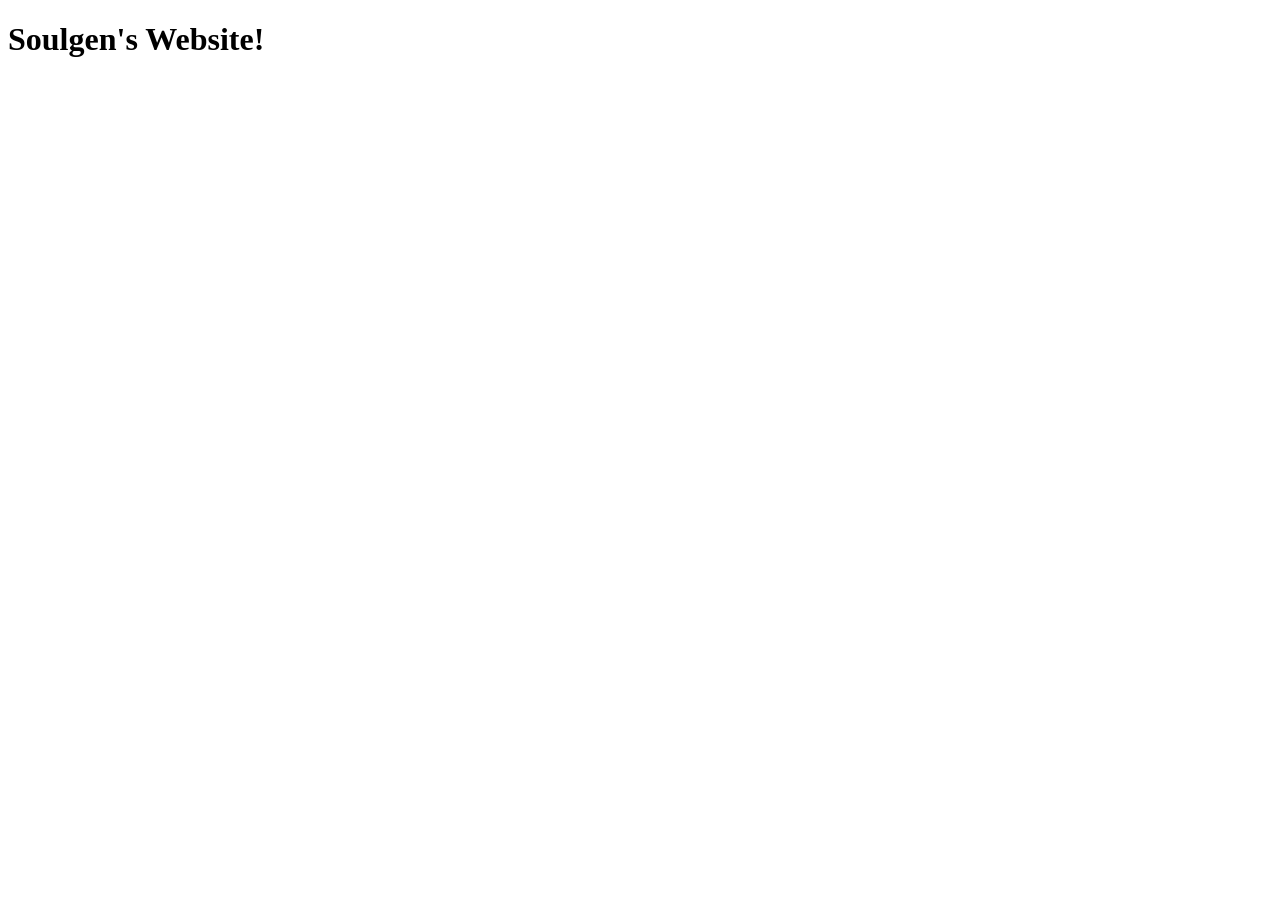
==== index.html @ e3042faa "Init" ====
<!DOCTYPE html>
<html lang="en">
    <head>
        <title>Soulgen's Website</title>
        <meta charset="utf-8">
    </head>
    <body>
        <h1>Soulgen's Website!</h1>
        <main>
            
        </main>
    </body>
</html>
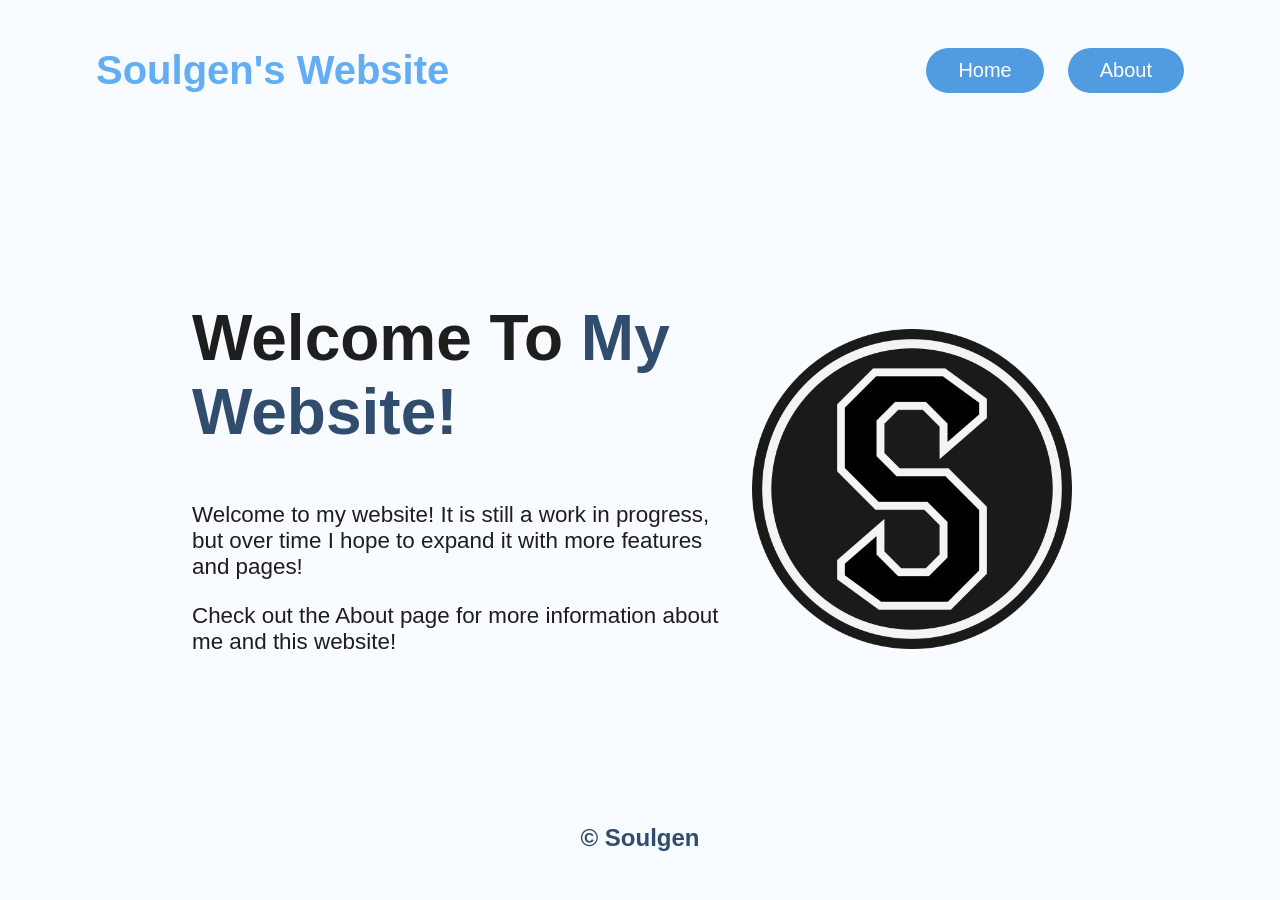
==== commit 4fd59cf9: "Added styling, main page and about page." ====
--- a/index.html
+++ b/index.html
@@ -1,13 +1,42 @@
 <!DOCTYPE html>
 <html lang="en">
-    <head>
-        <title>Soulgen's Website</title>
-        <meta charset="utf-8">
-    </head>
-    <body>
-        <h1>Soulgen's Website!</h1>
-        <main>
-            
-        </main>
-    </body>
+<head>
+    <meta charset="UTF-8">
+    <meta name="viewport" content="width=device-width, initial-scale=1.0">
+    <title>Soulgen's Website</title>
+</head>
+<body>
+    <div class="grid-wrapper">
+        <header class="navbar-container">
+            <h1 class="logo">Soulgen's Website</h1>
+            <nav class="navbar">
+                <ul class="navbar-list">
+                    <li>
+                        <a href="/" class="navbar-link">Home</a>
+                    </li>
+                    <li>
+                        <a href="/about/" class="navbar-link">About</a>
+                    </li>
+                </ul>
+            </nav>
+        </header>
+        <link rel="stylesheet" href="/css/test.css">
+            <main>
+                <div class="grid-container">
+                    <section>
+                        <h2 class="page-heading">Welcome To <div class="topic-block-inline">My Website!</div></h2>
+                        <p>
+                            Welcome to my website! It is still a work in progress, but over time I hope
+                            to expand it with more features and pages!
+                        </p>
+                        <p>Check out the About page for more information about me and this website!</p>
+                    </section>
+                    <img class="icon" src="/content/images/Icon.png" alt="Soulgen's Icon" width="400px" height="400px">
+                </div>
+            </main>
+        <footer>
+            &copy; Soulgen
+        </footer>
+    </div>
+</body>
 </html>
--- a/css/test.css
+++ b/css/test.css
@@ -0,0 +1,151 @@
+:root {
+    --primary: #63adf2;
+    --primary-dark: #304d6d;
+    --button: #519be0;
+    --background: #f8fbff;
+    --surface: #ffffff;
+    --text: #1e1e1e;
+    --text-inverted: #ffffff;
+    --text-muted: #6b7280;
+    --success: #22c55e;
+    --warning: #f59e0b;
+    --danger: #ef4444;
+}
+
+html {
+    height: 100%;
+}
+
+body {
+    background-color: var(--background);
+    margin: 0;
+    height: 100%;
+}
+
+.grid-wrapper {
+    min-height: 100%;
+    display: grid;
+    grid-template-rows: auto 1fr auto;
+}
+
+main {
+    margin: 3rem 0rem;
+    padding: 0rem 12rem;
+}
+
+.grid-container {
+    padding-top: 7rem;
+    display: grid;
+    grid-template-columns: auto 1fr auto;
+}
+
+main h2 {
+    margin-top: 0%;
+}
+
+h1, h2, h3, h4, h5, h6, a, p, footer {
+    font-family: 'Segoe UI', Tahoma, Geneva, Verdana, sans-serif;
+    color: var(--text);
+}
+
+p {
+    font-size: 1.4rem;
+}
+
+footer {
+    color: var(--primary-dark);
+    text-align: center;
+    font-size: 1.5rem;
+    font-weight: bold;
+    padding: 3rem;
+}
+
+.icon {
+    width: 20rem;
+    height: 20rem;
+    align-self: center;
+    margin: 1rem;
+}
+
+.topic-block {
+    color: var(--primary-dark)
+}
+
+.topic-block-inline {
+    display: inline;
+    color: var(--primary-dark)
+}
+
+.page-heading {
+    font-size: 4rem;
+    max-width: 60rem;
+}
+
+.logo {
+    font-size: 2.5rem;
+    color: var(--primary);
+    display: block;
+    margin: 0;
+}
+
+.navbar-container {
+    /*
+        Enable these to make the title stay at the top of the screen.
+        position: sticky;
+        top: 0;
+    */
+    display: block;
+    background-color: var(--background);
+    padding: 2rem 6rem;
+    display: flex;
+    flex-direction: row;
+    align-items: center;
+    justify-content: space-between;
+}
+
+.navbar-list {
+    display: flex;
+    flex-direction: row;
+    align-items: baseline;
+    list-style-type: none;
+    gap: 1.5rem;
+}
+
+.navbar-link {
+    color: var(--text-inverted);
+    padding: 0.7rem 2rem;
+    display: block;
+    background-color: var(--button);
+    border-radius: 2rem;
+    text-decoration: none;
+    font-size: 1.25rem;
+}
+
+/*nav {
+    display: block;
+    background-color: rgb(238, 128, 128);
+    text-align: center;
+    width: 15%;
+    height: 100%;
+    padding: 0;
+    margin: 0;
+    list-style-type: none;
+    padding-left: 0%;
+    overflow: auto;
+    position: fixed;
+}
+
+nav ul {
+    padding-left: 0px;
+    margin: 0%;
+}
+
+li a {
+    display: block;
+    text-decoration: none;
+    padding: 5%;
+}
+
+a.active {
+    background-color: rgb(255, 75, 120);
+}*/
